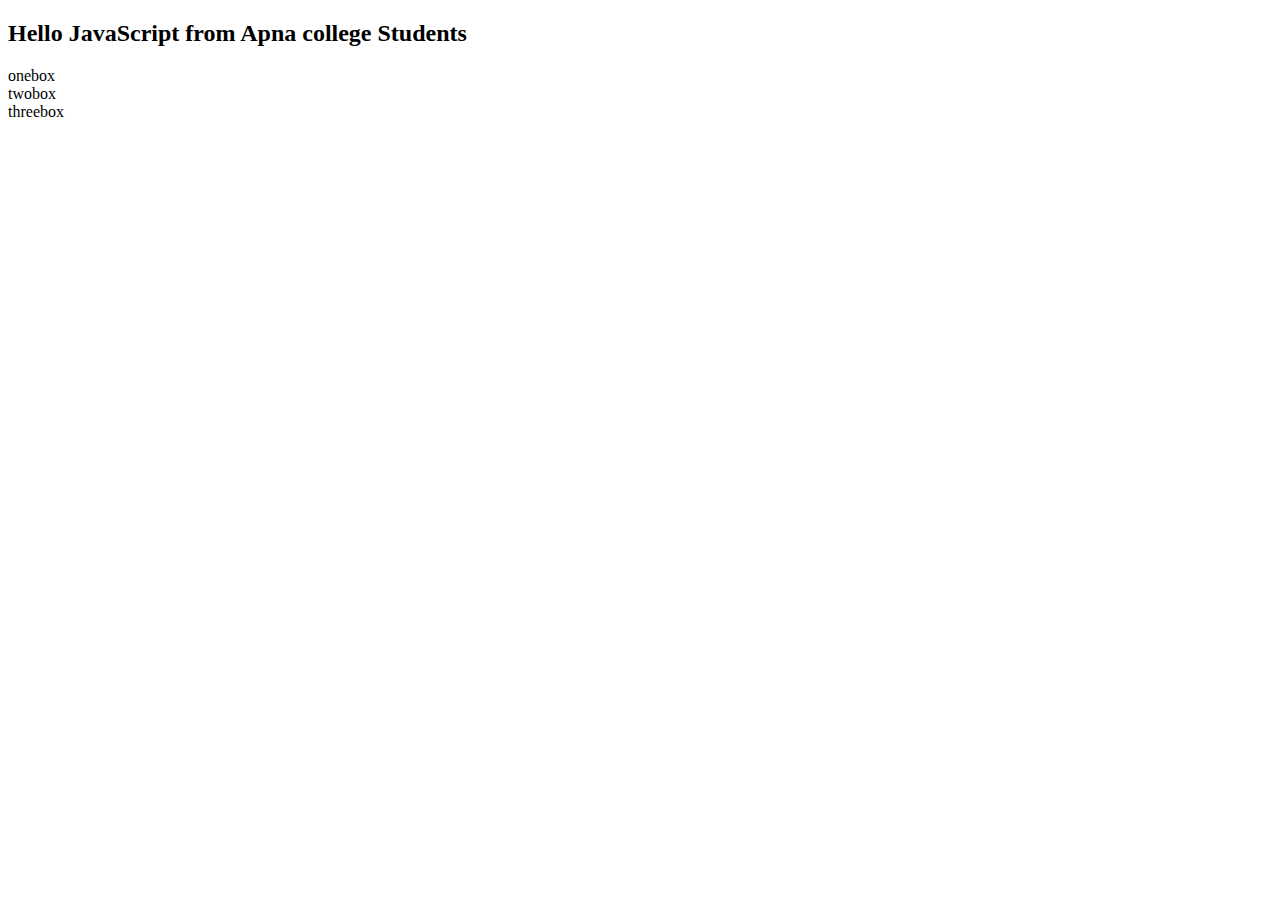
==== Dom 2nd Part/practice.html @ 488b32ea "1st part" ====
<!DOCTYPE html>
<html lang="en">
<head>
    <meta charset="UTF-8">
    <meta name="viewport" content="width=device-width, initial-scale=1.0">
    <title>Document</title>
</head>
<body>

    <h2>Hello JavaScript</h2>

    <div class="box">1st div</div>
    <div class="box">2nd div</div>
    <div class="box">3rd div</div>













<script src="practice.js"></script>
</body>
</html>
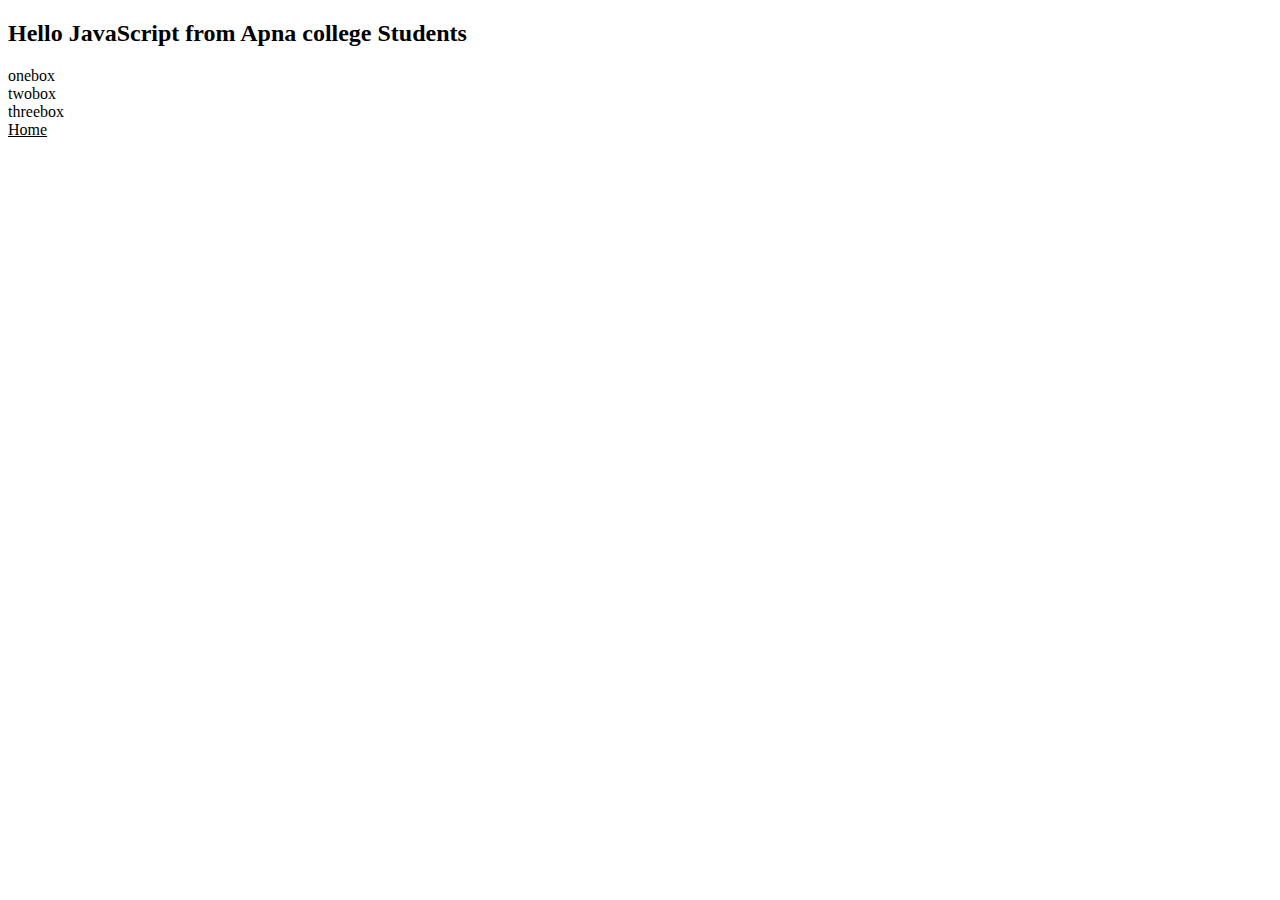
==== commit 66cef261: "done" ====
--- a/Dom 2nd Part/practice.html
+++ b/Dom 2nd Part/practice.html
@@ -18,6 +18,9 @@
 
 
 
+    <div id="form">
+        <u>Home</u>
+    </div>
 
 
 
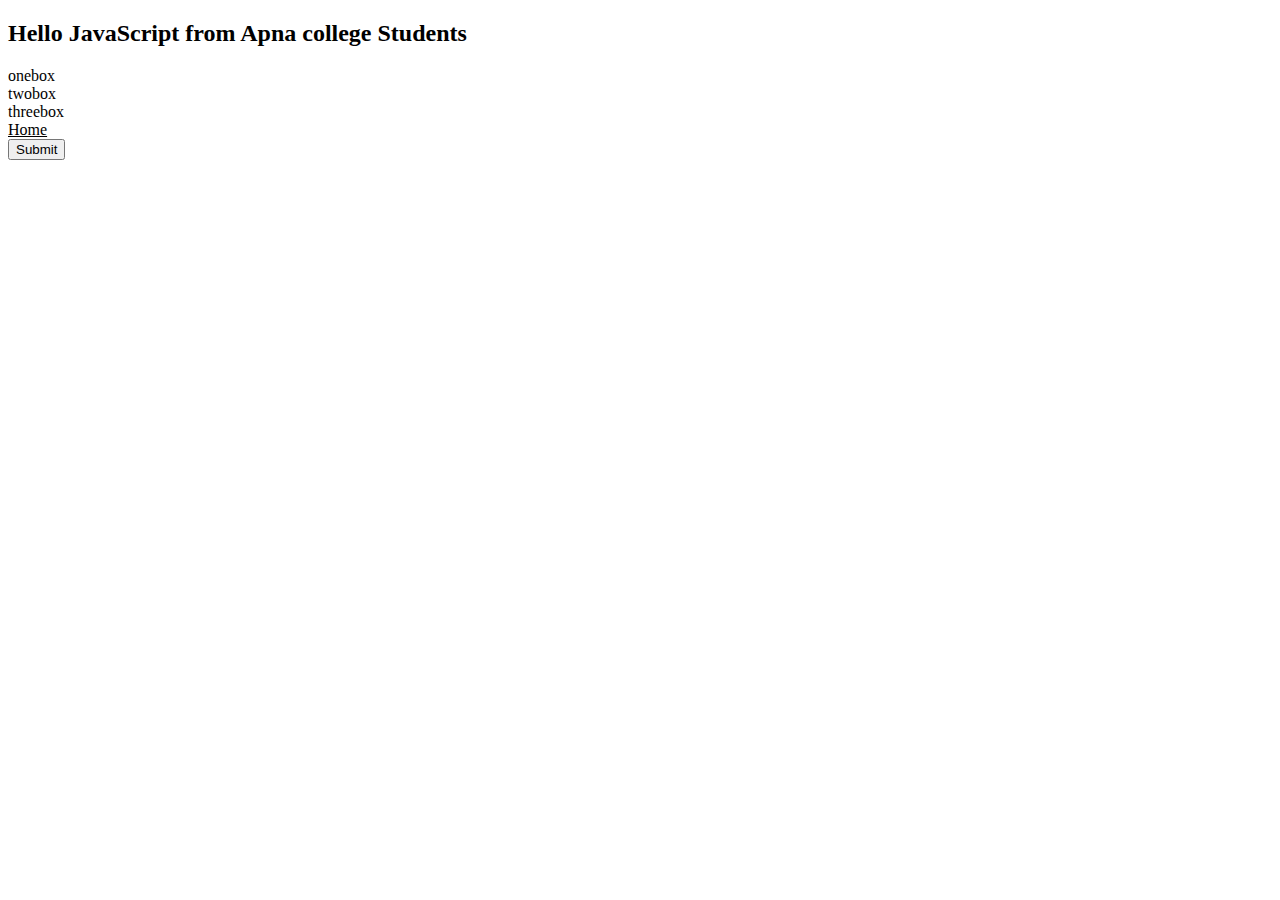
==== commit f223c0df: "attributes" ====
--- a/Dom 2nd Part/practice.html
+++ b/Dom 2nd Part/practice.html
@@ -22,6 +22,8 @@
         <u>Home</u>
     </div>
 
+    <button id="submitBtn">Submit</button>
+
 
 
 
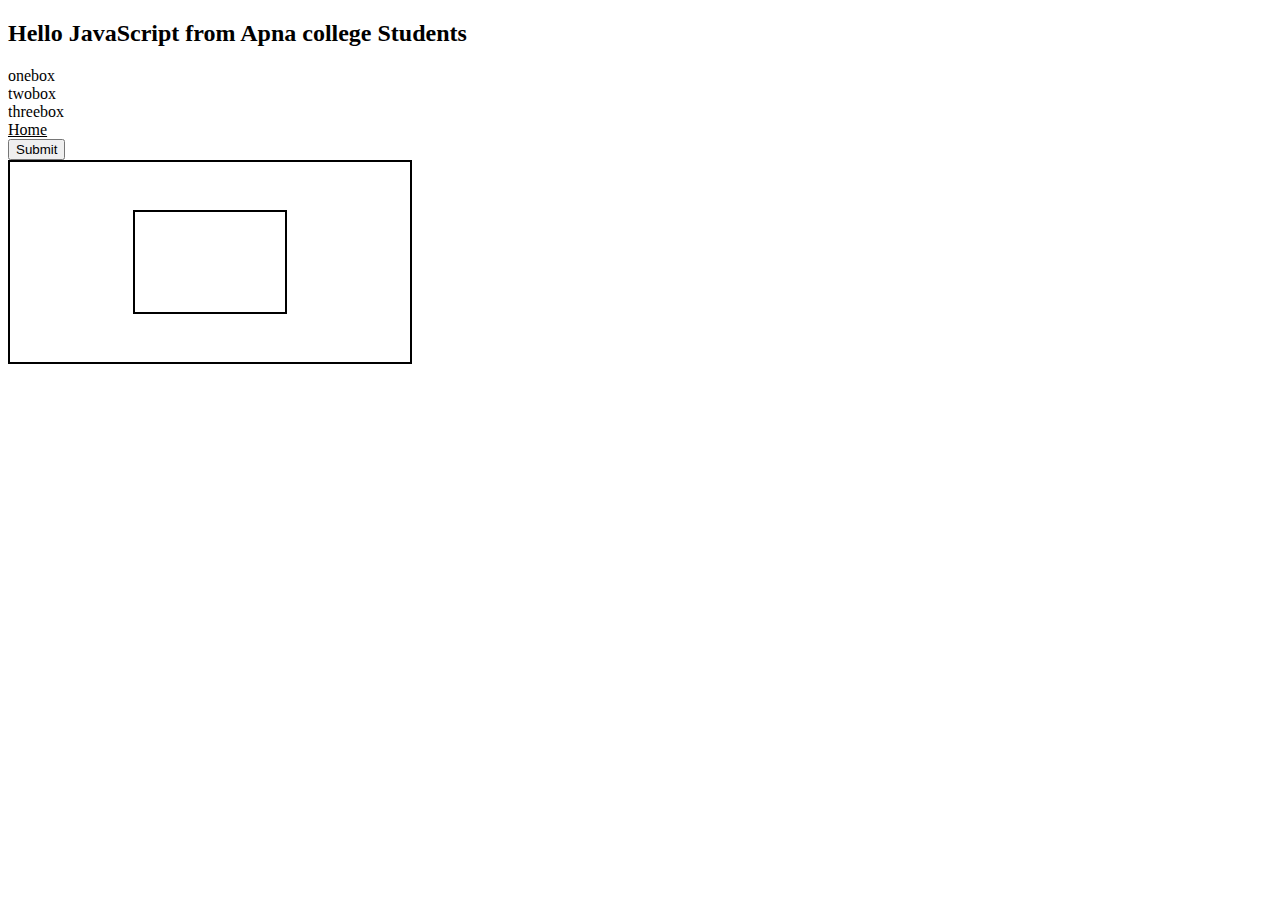
==== commit 8fc205bb: "style through js" ====
--- a/Dom 2nd Part/practice.html
+++ b/Dom 2nd Part/practice.html
@@ -24,6 +24,14 @@
 
     <button id="submitBtn">Submit</button>
 
+<!-- styling through js -->
+    <div id="parent-div">
+        <div class="child-div">
+
+        </div>
+
+    </div>
+
 
 
 
